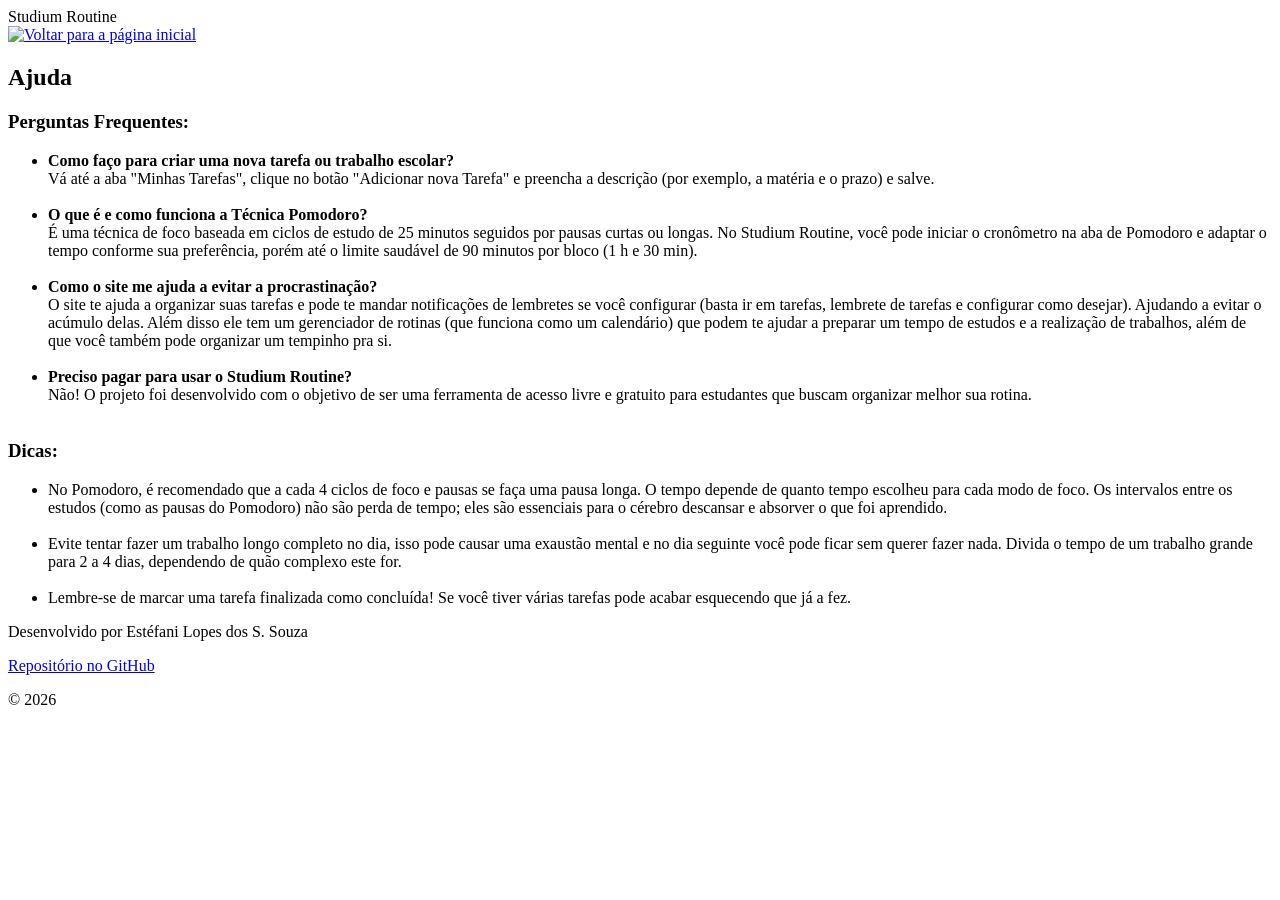
==== ajuda.html @ 860d01c0 "Studium Routines 1° Teste de Funcionamento do Projeto do Site Studium Routines" ====
<!DOCTYPE html>
<html lang="pt-br">
<head>
    <meta charset="UTF-8">
    <meta name="viewport" content="width=device-width, initial-scale=1.0">
    <link rel="stylesheet" href="css/ajuda.css">
    <title>Ajuda</title>
</head>
<body>

    <header class="topo">
         <div class="logo">Studium Routine</div>
    </header>

    <a href="index.html" class="botao-voltar">
    <img src="img/seta.png" alt="Voltar para a página inicial" class="icone-seta">
    </a>
  
    <main class="principal">
        <h2 class="titulo">Ajuda</h2>
        <h3 class="subtitulo">Perguntas Frequentes:</h3>

        <ul>
            <li>
                <strong>Como faço para criar uma nova tarefa ou trabalho escolar?</strong><br>
                Vá até a aba "Minhas Tarefas", clique no botão "Adicionar nova Tarefa" e preencha a descrição (por exemplo, a matéria e o prazo) e salve.
            </li><br>
            
            <li>
                <strong>O que é e como funciona a Técnica Pomodoro?</strong><br>
                É uma técnica de foco baseada em ciclos de estudo de 25 minutos seguidos por pausas curtas ou longas. No Studium Routine, você pode iniciar o cronômetro na aba de Pomodoro e adaptar o tempo conforme sua preferência, porém até o limite saudável de 90 minutos por bloco (1 h e 30 min).
            </li><br>
            
            <li>
                <strong>Como o site me ajuda a evitar a procrastinação?</strong><br>
                O site te ajuda a organizar suas tarefas e pode te mandar notificações de lembretes se você configurar (basta ir em tarefas, lembrete de tarefas e configurar como desejar). Ajudando a evitar o acúmulo delas. Além disso ele tem um gerenciador de rotinas (que funciona como um calendário) que podem te ajudar a preparar um tempo de estudos e a realização de trabalhos, além de que você também pode organizar um tempinho pra si.
            </li><br>
            
            <li>
                <strong>Preciso pagar para usar o Studium Routine?</strong><br>
                Não! O projeto foi desenvolvido com o objetivo de ser uma ferramenta de acesso livre e gratuito para estudantes que buscam organizar melhor sua rotina.
            </li><br>
        </ul>

        <h3 class="subtitulo">Dicas:</h3>
        <ul>
            <li>No Pomodoro, é recomendado que a cada 4 ciclos de foco e pausas se faça uma pausa longa. O tempo depende de quanto tempo escolheu para cada modo de foco. Os intervalos entre os estudos (como as pausas do Pomodoro) não são perda de tempo; eles são essenciais para o cérebro descansar e absorver o que foi aprendido.</li><br>

            <li>Evite tentar fazer um trabalho longo completo no dia, isso pode causar uma exaustão mental e no dia seguinte você pode ficar sem querer fazer nada. Divida o tempo de um trabalho grande para 2 a 4 dias, dependendo de quão complexo este for.</li><br>

            <li>Lembre-se de marcar uma tarefa finalizada como concluída! Se você tiver várias tarefas pode acabar esquecendo que já a fez.</li>
        </ul>
    </main>
    
    <footer class="rodape-projeto">
        <p>Desenvolvido por Estéfani Lopes dos S. Souza</p>
        <p><a href="https://github.com/Stellar-starlight/studium-routines.git" target="_blank">Repositório no GitHub</a></p>
        <p>© 2026</p>
    </footer>
 
</body>
</html>
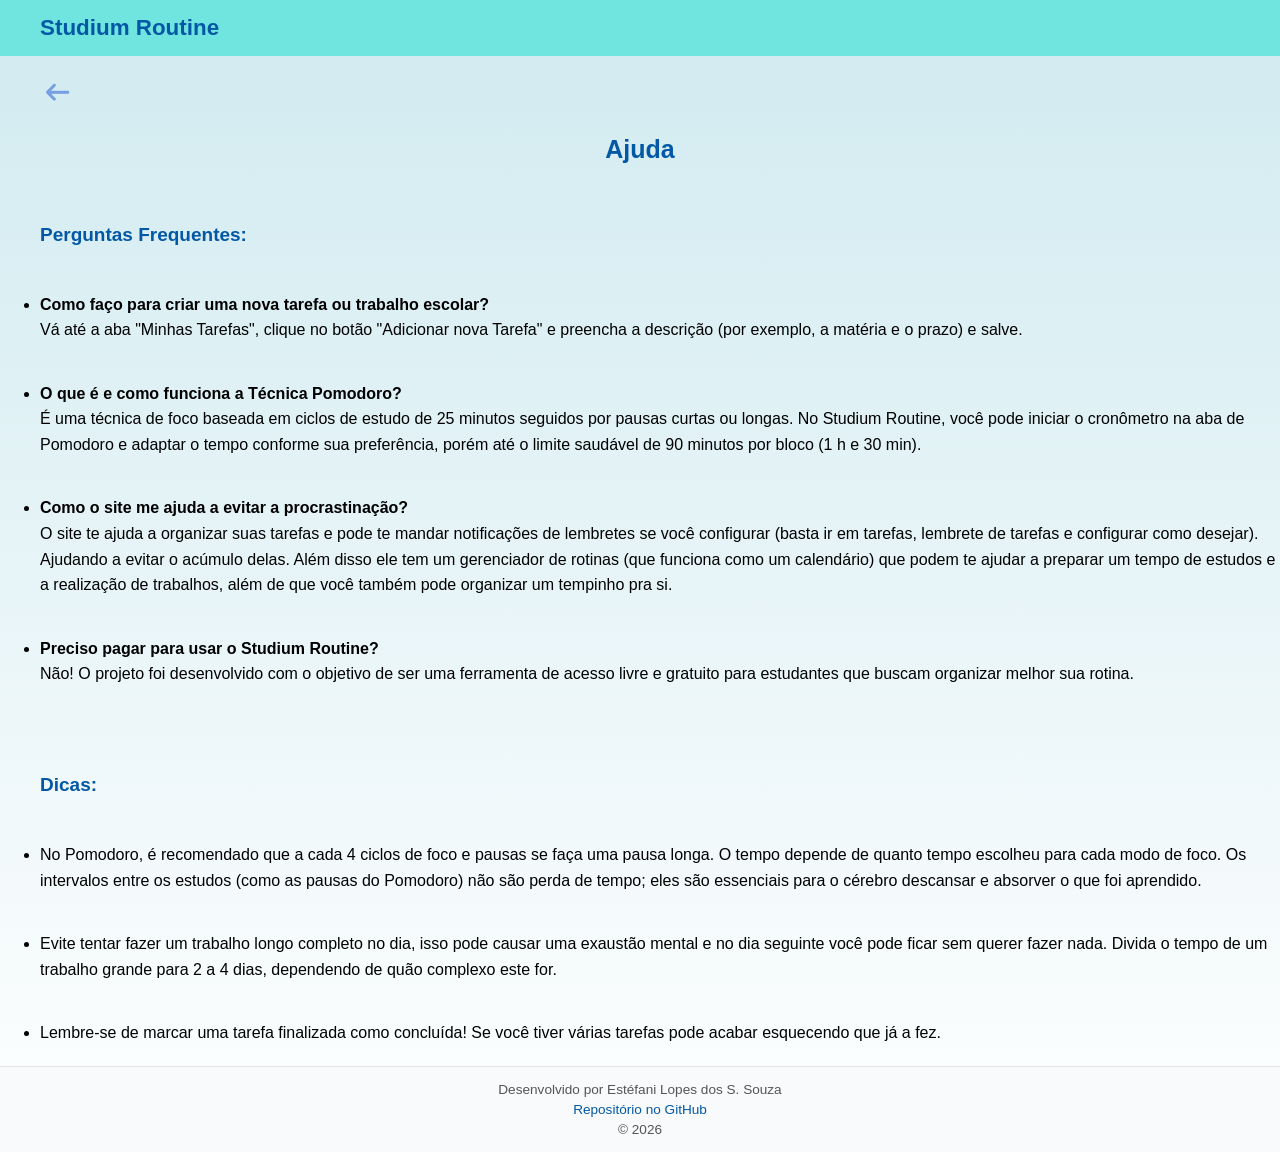
==== commit 1a174371: "Studium Routines 2° Teste de funcionamento do projeto" ====
--- a/ajuda.html
+++ b/ajuda.html
@@ -3,7 +3,7 @@
 <head>
     <meta charset="UTF-8">
     <meta name="viewport" content="width=device-width, initial-scale=1.0">
-    <link rel="stylesheet" href="css/ajuda.css">
+    <link rel="stylesheet" href="ajuda.css">
     <title>Ajuda</title>
 </head>
 <body>
@@ -13,7 +13,7 @@
     </header>
 
     <a href="index.html" class="botao-voltar">
-    <img src="img/seta.png" alt="Voltar para a página inicial" class="icone-seta">
+    <img src="seta.png" alt="Voltar para a página inicial" class="icone-seta">
     </a>
   
     <main class="principal">
--- a/ajuda.css
+++ b/ajuda.css
@@ -0,0 +1,78 @@
+body {
+    
+    background: linear-gradient(to bottom, #D0EAF0, #ffffff);
+    font-family:'Irish Grover', sans-serif;
+    margin: 0;
+    padding: 0;
+    min-height: 100vh; 
+    margin-bottom: 20px;
+}
+
+.botao-voltar {
+    display: inline-block;
+    margin: 20px 0 0 40px; 
+}
+
+.icone-seta {
+    width: 35px;
+    height: auto;
+}
+
+.topo {
+    background-color: #70e4df;
+    padding: 15px 40px;
+    display: flex;
+    justify-content: space-between;
+    align-items: center;
+}
+
+.logo {
+    font-size: 1.4rem;
+    font-weight: bold;
+    color: #0358A5;
+}
+
+.principal li {
+    margin-bottom: 20px;
+    line-height: 1.6;
+}
+
+.titulo {
+     font-size: 2.2rem;
+    color: #0358A5;
+    text-align: center;
+    font-size: 25px;
+    margin-bottom: 30px;
+}
+
+.subtitulo {
+ font-size: 2.2rem;
+    color: #0358A5;
+    font-size: 19px;
+    margin-bottom: 0px;
+    padding: 30px 40px;
+    
+}
+
+.rodape-projeto {
+    background-color: #f9fafb;
+    border-top: 1px solid #e5e7eb;
+    padding: 15px 20px;
+    text-align: center;
+    margin-top: auto;
+    display: flex;
+    flex-direction: column;
+    gap: 5px;
+}
+
+.rodape-projeto p {
+    margin: 0;
+    font-size: 0.85rem;
+    color: #555;
+    font-family: 'Irish Grover', sans-serif;
+}
+
+.rodape-projeto a {
+    color: #0358A5;
+    text-decoration: none;
+}
